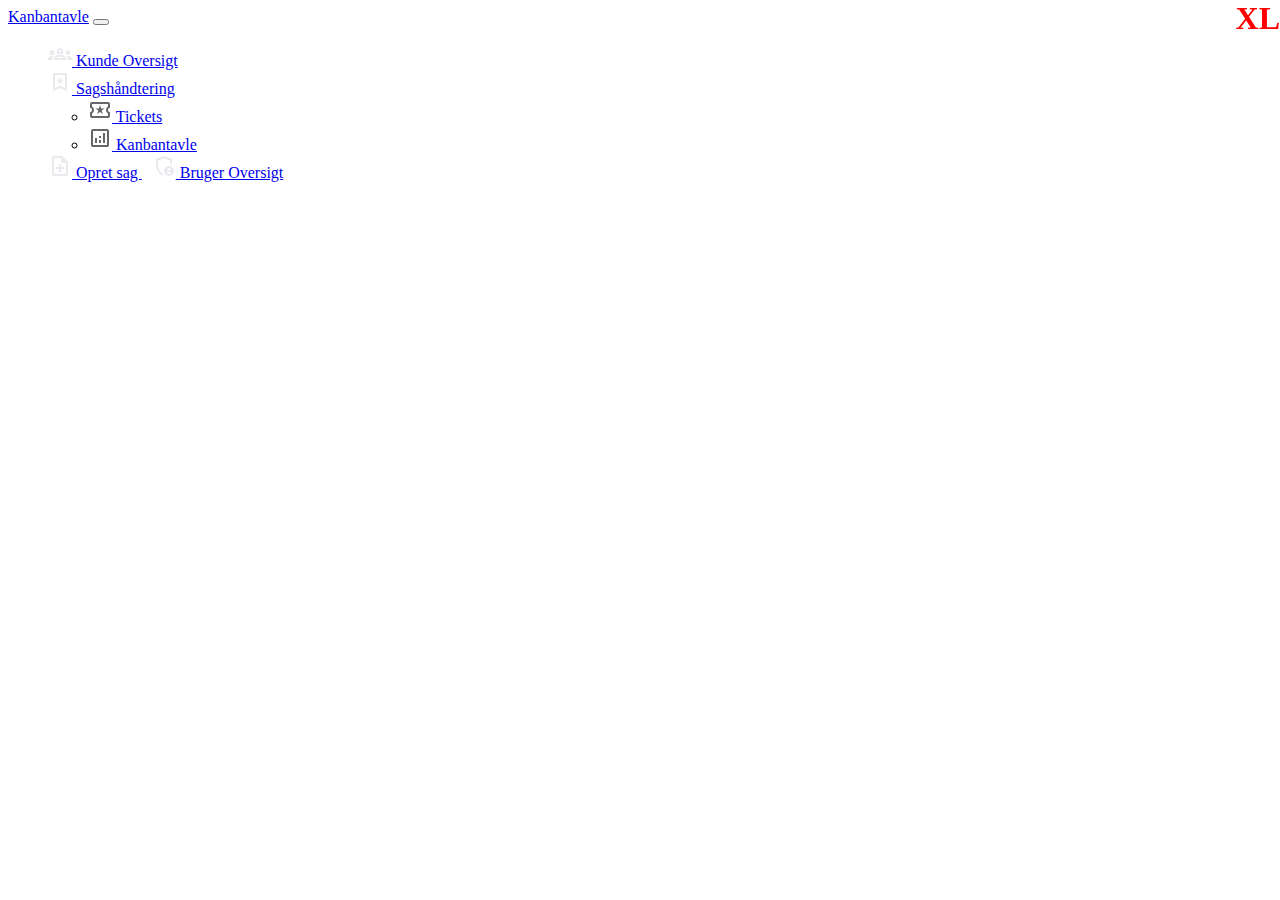
==== Tickets/Prototypes/canbanboardPage.html @ 79001644 "Merge branch 'main' of https://github.com/HrSejer/Tickets" ====
<!doctype html>
<html lang="en">

<head>
    <meta charset="utf-8">
    <meta name="viewport" content="width=device-width, initial-scale=1">
    <title>Kanbantavle</title>
    <link href="/css/bootstrap.min.css" rel="stylesheet">
    <link rel="stylesheet" href="css/style.css">
</head>
<body>
    <nav class="navbar navbar-dark bg-primary navbar-expand-lg bg-body-tertiary">
        <div class="container-fluid">
            <a class="navbar-brand" href="#">Kanbantavle</a>
            <button class="navbar-toggler" type="button" data-bs-toggle="collapse"
                data-bs-target="#navbarSupportedContent" aria-controls="navbarSupportedContent" aria-expanded="false"
                aria-label="Toggle navigation">
                <span class="navbar-toggler-icon"></span>
            </button>
            <div class="collapse navbar-collapse" id="navbarSupportedContent">
                <ul class="navbar-nav me-auto mb-2 mb-lg-0">
                    <a id="customerButton" class="btn btn-primary d-flex align-items-center" href="customerPage.html"
                        role="button">
                        <svg class="navbar-icons" xmlns="http://www.w3.org/2000/svg" height="24px"
                            viewBox="0 -960 960 960" width="24px" fill="#e8eaed" class="me-2">
                            <path
                                d="M411-480q-28 0-46-21t-13-49l12-72q8-43 40.5-70.5T480-720q44 0 76.5 27.5T597-622l12 72q5 28-13 49t-46 21H411Zm24-80h91l-8-49q-2-14-13-22.5t-25-8.5q-14 0-24.5 8.5T443-609l-8 49ZM124-441q-23 1-39.5-9T63-481q-2-9-1-18t5-17q0 1-1-4-2-2-10-24-2-12 3-23t13-19l2-2q2-19 15.5-32t33.5-13q3 0 19 4l3-1q5-5 13-7.5t17-2.5q11 0 19.5 3.5T208-626q1 0 1.5.5t1.5.5q14 1 24.5 8.5T251-596q2 7 1.5 13.5T250-570q0 1 1 4 7 7 11 15.5t4 17.5q0 4-6 21-1 2 0 4l2 16q0 21-17.5 36T202-441h-78Zm676 1q-33 0-56.5-23.5T720-520q0-12 3.5-22.5T733-563l-28-25q-10-8-3.5-20t18.5-12h80q33 0 56.5 23.5T880-540v20q0 33-23.5 56.5T800-440ZM0-240v-63q0-44 44.5-70.5T160-400q13 0 25 .5t23 2.5q-14 20-21 43t-7 49v65H0Zm240 0v-65q0-65 66.5-105T480-450q108 0 174 40t66 105v65H240Zm560-160q72 0 116 26.5t44 70.5v63H780v-65q0-26-6.5-49T754-397q11-2 22.5-2.5t23.5-.5Zm-320 30q-57 0-102 15t-53 35h311q-9-20-53.5-35T480-370Zm0 50Zm1-280Z" />
                        </svg>
                        Kunde Oversigt
                    </a>

                    <!-- Dropdown - Tickets så Kanban tavlen skal være herinde når vi tilgår den. -->
                    <div class="dropdown">
                        <a class="btn btn-primary dropdown-toggle d-flex align-items-center" href="#" role="button"
                            data-bs-toggle="dropdown" aria-expanded="false">
                            <svg xmlns="http://www.w3.org/2000/svg" height="24px" viewBox="0 -960 960 960" width="24px" fill="#e8eaed"><path d="m389-400 91-55 91 55-24-104 80-69-105-9-42-98-42 98-105 9 80 69-24 104ZM200-120v-640q0-33 23.5-56.5T280-840h400q33 0 56.5 23.5T760-760v640L480-240 200-120Zm80-122 200-86 200 86v-518H280v518Zm0-518h400-400Z"/></svg>
                            Sagshåndtering
                        </a>
                        <ul class="dropdown-menu">
                            <li><a class="dropdown-item" href="ticket.html">
                                <svg xmlns="http://www.w3.org/2000/svg" height="24px" viewBox="0 -960 960 960" width="24px" fill="#666769"><path d="m368-320 112-84 110 84-42-136 112-88H524l-44-136-44 136H300l110 88-42 136ZM160-160q-33 0-56.5-23.5T80-240v-135q0-11 7-19t18-10q24-8 39.5-29t15.5-47q0-26-15.5-47T105-556q-11-2-18-10t-7-19v-135q0-33 23.5-56.5T160-800h640q33 0 56.5 23.5T880-720v135q0 11-7 19t-18 10q-24 8-39.5 29T800-480q0 26 15.5 47t39.5 29q11 2 18 10t7 19v135q0 33-23.5 56.5T800-160H160Zm0-80h640v-102q-37-22-58.5-58.5T720-480q0-43 21.5-79.5T800-618v-102H160v102q37 22 58.5 58.5T240-480q0 43-21.5 79.5T160-342v102Zm320-240Z"/></svg>
                                Tickets</a></li>
                            <li><a class="dropdown-item disabled" href="canbanboardPage.html">
                                <svg xmlns="http://www.w3.org/2000/svg" height="24px" viewBox="0 -960 960 960" width="24px" fill="#666769"><path d="M280-280h80v-200h-80v200Zm320 0h80v-400h-80v400Zm-160 0h80v-120h-80v120Zm0-200h80v-80h-80v80ZM200-120q-33 0-56.5-23.5T120-200v-560q0-33 23.5-56.5T200-840h560q33 0 56.5 23.5T840-760v560q0 33-23.5 56.5T760-120H200Zm0-80h560v-560H200v560Zm0-560v560-560Z"/></svg>
                                Kanbantavle</a></li>
                        </ul>
                    </div>

                    <a id="sagBtn" class="btn btn-primary d-flex align-items-center" href="index.html"
                        role="button">
                        <svg class="navbar-icons" xmlns="http://www.w3.org/2000/svg" height="24px"
                            viewBox="0 -960 960 960" width="24px" fill="#e8eaed" class="me-2">
                            <path
                                d="M440-240h80v-120h120v-80H520v-120h-80v120H320v80h120v120ZM240-80q-33 0-56.5-23.5T160-160v-640q0-33 23.5-56.5T240-880h320l240 240v480q0 33-23.5 56.5T720-80H240Zm280-520v-200H240v640h480v-440H520ZM240-800v200-200 640-640Z" />
                        </svg>
                        Opret sag
                    </a>

                    <a id="customerButton" class="btn btn-primary d-flex align-items-center" href="userPage.html"
                        role="button">
                        <svg class="navbar-icons" xmlns="http://www.w3.org/2000/svg" height="24px"
                            viewBox="0 -960 960 960" width="24px" fill="#e8eaed" class="me-3">
                            <path
                                d="M680-280q25 0 42.5-17.5T740-340q0-25-17.5-42.5T680-400q-25 0-42.5 17.5T620-340q0 25 17.5 42.5T680-280Zm0 120q31 0 57-14.5t42-38.5q-22-13-47-20t-52-7q-27 0-52 7t-47 20q16 24 42 38.5t57 14.5ZM480-80q-139-35-229.5-159.5T160-516v-244l320-120 320 120v227q-19-8-39-14.5t-41-9.5v-147l-240-90-240 90v188q0 47 12.5 94t35 89.5Q310-290 342-254t71 60q11 32 29 61t41 52q-1 0-1.5.5t-1.5.5Zm200 0q-83 0-141.5-58.5T480-280q0-83 58.5-141.5T680-480q83 0 141.5 58.5T880-280q0 83-58.5 141.5T680-80ZM480-494Z" />
                        </svg>
                        Bruger Oversigt
                    </a>
                </ul>
            </div>
        </div>
    </nav>

    <script src="/scripts/bootstrap.bundle.min.js"></script>
</body>
---- Tickets/Prototypes/css/style.css ----
.body{
  overflow: hidden;
}
/* This box class is purely used for explaining how the bootstrap grid system works. */
.box {
  background-color: lightblue;
  border: 1px solid blue;
  min-height: 50px;
  font-size: 2rem;
}

#searchinput {
  margin-left: 5px;
  margin-top: 10px;
  width: 200px;
}

#customerButton {
  margin-right: 10px;

}
#ticketBtn{
  margin-right: 10px;

}

#sagBtn{
  margin-right: 10px;

}

/* Denne klasse bruges til at vise knappen øverst til højre */
.customHelpButton {
  position: fixed;  
  top: 65px;             
  right: 110px; /* Juster for at undgå at det kommer uden for skærmen */
  z-index: 10;
  border-radius: 8px;
}

/* Containeren, der indeholder collapse */
.customHelpBox {
  position: fixed;    
  top: 120px;              
  right: 20px; /* Juster for at undgå at det kommer uden for skærmen */
  width: 330px;           
}

.row{
  position: relative;
  left: -150px;
}

#KundeOplysninger {
  margin-left: 0;
  margin-top: 30px;
  width: 500px;
  padding: 1%;
}

#SagsBeskrivelseBox {
  margin-top: 30px;
  height: 200px;
}

#SagsHistorikBox {
  margin-top: 70px;
  height: 200px;
}

body::before {
  content: "XS";
  color: red;
  font-size: 2rem;
  font-weight: bold;
  position: fixed;
  top: 0;
  right: 0;
}

@media (min-width: 576px) {
  body::before {
    content: "SM";
  }
}

@media (min-width: 768px) {
  body::before {
    content: "MD";
  }
}

@media (min-width: 992px) {
  body::before {
    content: "LG";
  }
}

@media (min-width: 1200px) {
  body::before {
    content: "XL";
  }
}

@media (min-width: 1400px) {
  body::before {
    content: "XXL";
  }
}
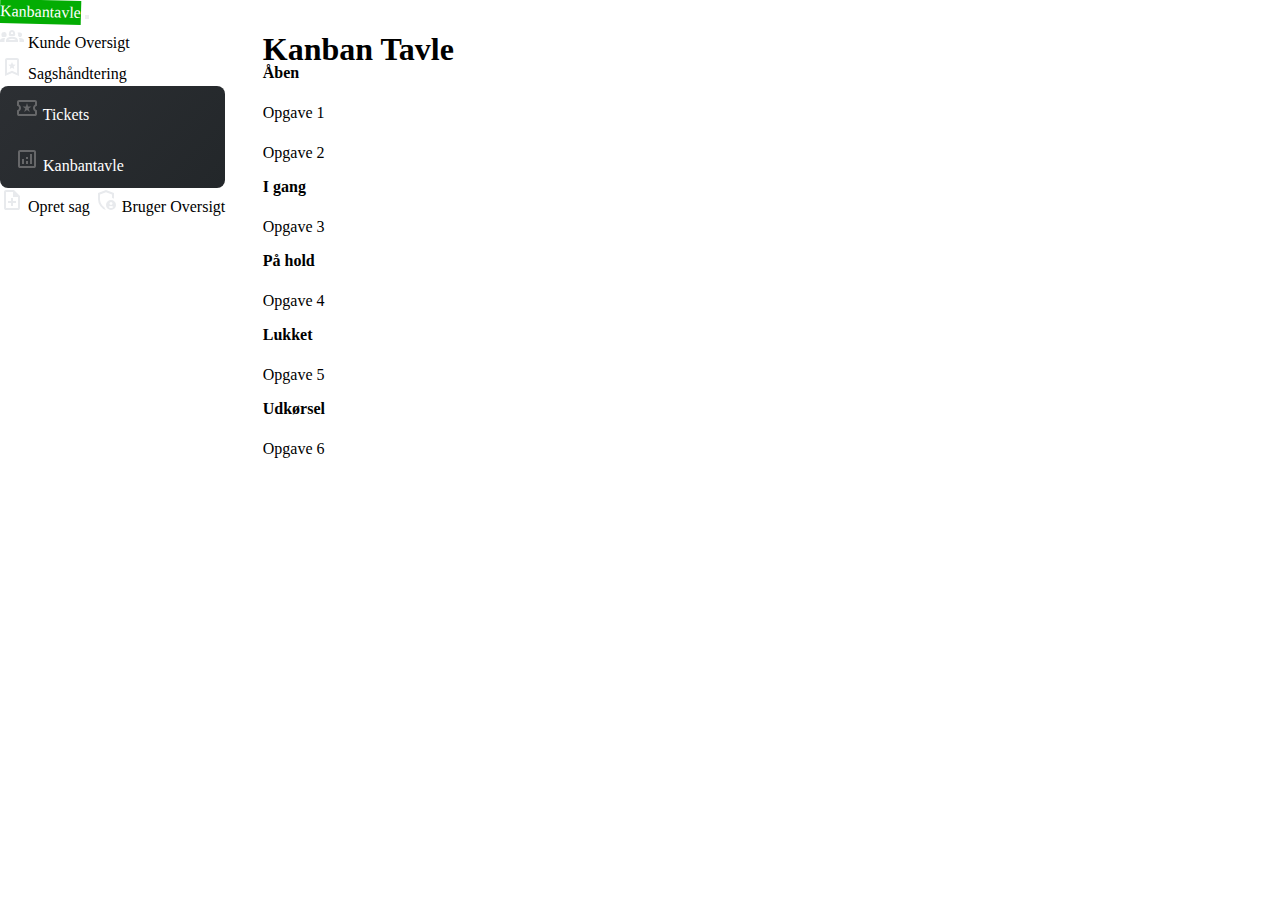
==== commit 8231ff67: "Quick kandan fix" ====
--- a/Tickets/Prototypes/canbanboardPage.html
+++ b/Tickets/Prototypes/canbanboardPage.html
@@ -6,7 +6,7 @@
     <meta name="viewport" content="width=device-width, initial-scale=1">
     <title>Kanbantavle</title>
     <link href="/css/bootstrap.min.css" rel="stylesheet">
-    <link rel="stylesheet" href="css/style.css">
+    <link rel="stylesheet" href="css/newStyle.css">
 </head>
 <body>
     <nav class="navbar navbar-dark bg-primary navbar-expand-lg bg-body-tertiary">
@@ -70,5 +70,84 @@
         </div>
     </nav>
 
+    <div class="container py-5">
+      <h1 class="text-center mb-4">Kanban Tavle</h1>
+      <div class="d-flex justify-content-center">
+        <!-- Åben Column -->
+        <div class="col-md-4">
+          <div class="card">
+            <div class="card-header bg-primary text-white text-center">
+              <strong>Åben</strong>
+            </div>
+            <div class="card-body kanban-column" id="open-column">
+              <div class="card kanban-card bg-light p-2" draggable="true">
+                <p class="mb-0">Opgave 1</p>
+              </div>
+              <div class="card kanban-card bg-light p-2" draggable="true">
+                <p class="mb-0">Opgave 2</p>
+              </div>
+            </div>
+          </div>
+        </div>
+  
+        <!-- I gang Column -->
+        <div class="col-md-4">
+          <div class="card">
+            <div class="card-header bg-primary text-white text-center">
+              <strong>I gang</strong>
+            </div>
+            <div class="card-body kanban-column" id="inprogress-column">
+              <div class="card kanban-card bg-light p-2" draggable="true">
+                <p class="mb-0">Opgave 3</p>
+              </div>
+            </div>
+          </div>
+        </div>
+  
+        <!-- På hold Column -->
+        <div class="col-md-4">
+          <div class="card">
+            <div class="card-header bg-primary text-white text-center">
+              <strong>På hold</strong>
+            </div>
+            <div class="card-body kanban-column" id="hold-column">
+              <div class="card kanban-card bg-light p-2" draggable="true">
+                <p class="mb-0">Opgave 4</p>
+              </div>
+            </div>
+          </div>
+        </div>
+
+        <!-- Lukket Column -->
+        <div class="col-md-4">
+          <div class="card">
+            <div class="card-header bg-primary text-white text-center">
+              <strong>Lukket</strong>
+            </div>
+            <div class="card-body kanban-column" id="lukket-column">
+              <div class="card kanban-card bg-light p-2" draggable="true">
+                <p class="mb-0">Opgave 5</p>
+              </div>
+            </div>
+          </div>
+        </div>
+
+        <!-- Udkørsel Column -->
+        <div class="col-md-4">
+          <div class="card">
+            <div class="card-header bg-primary text-white text-center">
+              <strong>Udkørsel</strong>
+            </div>
+            <div class="card-body kanban-column" id="udkørsel-column">
+              <div class="card kanban-card bg-light p-2" draggable="true">
+                <p class="mb-0">Opgave 6</p>
+              </div>
+            </div>
+          </div>
+        </div>
+      </div>
+    </div>
+    
     <script src="/scripts/bootstrap.bundle.min.js"></script>
+    <script src="/scripts/newCustomScript.js"></script>
 </body>--- a/Tickets/Prototypes/css/newStyle.css
+++ b/Tickets/Prototypes/css/newStyle.css
@@ -0,0 +1,480 @@
+* {
+    margin: 0;
+    padding: 0;
+}
+
+html {
+    line-height: 1.5rem;
+}
+
+body {
+    min-height: 100vh;
+    min-height: 100dvh;
+    background-color: var(--base-clr);
+    color: var(--text-clr);
+    display: grid;
+    grid-template-columns: auto 1fr;
+}
+
+.divider {
+    height: 1px;
+    background-color: #ffffff50;
+    margin: 1rem 0;
+}
+
+a {
+    text-decoration: none;
+    color: inherit;
+    display: inline-block;
+    transition: background-color 150ms ease, transform 150ms ease;
+}
+
+a:hover {
+    background-color: #03ad03;
+    transform: rotate(1.5deg);
+    color: white;
+}
+
+/* Sidebar Stuff */
+#sidebar {
+    box-sizing: border-box;
+    height: 100vh;
+    width: 250px;
+    padding: 5px 1em;
+    color: white;
+    border-right: 1px solid var(--line-clr);
+    position: sticky;
+    top: 0;
+    align-self: start;
+    transition: 300ms ease-in-out;
+    overflow: hidden;
+    text-wrap: nowrap;
+    display: flex;
+    flex-direction: column;
+}
+
+#sidebar>ul {
+    flex-grow: 1;
+}
+
+.dropdown-menu {
+    color: white;
+    background: linear-gradient(135deg, #2c2f33, #23272a);
+    border: none;
+}
+
+.dropdown-item {
+    color: #ffffff;
+    padding: 10px 15px;
+    transition: background-color 0.3s ease;
+}
+
+.dropdown-item:hover {
+    background-color: #40444b;
+    color: #ffffff;
+}
+
+.dropdown-menu {
+    border-radius: 8px;
+}
+
+.user-profile {
+    position: absolute;
+    bottom: 20px;
+    margin-bottom: auto;
+    display: flex;
+    align-items: center;
+    gap: 0.5rem;
+    right: 10px;
+}
+
+.user-profile img {
+    width: 50px;
+    height: 50px;
+    border-radius: 50%;
+}
+
+.user-info p {
+    margin: 0;
+    font-size: 0.875rem;
+}
+
+#sidebar.closed {
+    padding: 6px;
+    width: 60px;
+}
+
+/* Det her skal muligvis have et fix, da vi i fremtiden gerne vil have at user-profile bliver vist når vi også lukker sidebaren. */
+#sidebar.closed .user-profile {
+    display: none;
+}
+
+#sidebar ul {
+    list-style: none;
+}
+
+#sidebar>ul>li:first-child {
+    display: flex;
+    justify-content: flex-end;
+    margin-bottom: 16px;
+
+    .logo {
+        font-weight: 200;
+    }
+}
+
+#sidebar ul li.active a {
+    color: var(--accent-clr);
+
+    svg {
+        fill: white;
+    }
+}
+
+#sidebar a,
+#sidebar .dropdown-btn,
+#sidebar .logo {
+    border-radius: .5em;
+    padding: .85em;
+    text-decoration: none;
+    color: var(--text-clr);
+    display: flex;
+    align-items: center;
+    gap: 1em;
+}
+
+.dropdown-btn {
+    width: 100%;
+    text-align: left;
+    background: none;
+    border: none;
+    cursor: pointer;
+}
+
+#sidebar svg {
+    flex-shrink: 0;
+    fill: var(--text-clr);
+}
+
+#sidebar a span,
+#sidebar .dropdown-btn span {
+    flex-grow: 1;
+}
+
+#sidebar .sub-menu {
+    display: grid;
+    grid-template-rows: 0fr;
+    transition: 300ms ease-in-out;
+
+    >div {
+        overflow: hidden;
+    }
+}
+
+#sidebar .sub-menu.show {
+    grid-template-rows: 1fr;
+}
+
+.dropdown-btn svg {
+    transition: 200ms ease;
+}
+
+.rotate svg:last-child {
+    rotate: 180deg;
+}
+
+#sidebar .sub-menu a {
+    padding-left: 2em;
+}
+
+#toggle-btn {
+    margin-left: auto;
+    padding: 1em;
+    border: none;
+    border-radius: .5em;
+    background: none;
+    cursor: pointer;
+
+    svg {
+        transition: rotate 150ms ease;
+        fill: white;
+    }
+}
+
+#toggle-btn:hover {
+    background-color: var(--hover-clr);
+}
+
+main {
+    padding: min(30px, 7%);
+}
+
+main p {
+    color: var(--secondary-text-clr);
+    margin-top: 5px;
+    margin-bottom: 15px;
+}
+
+.container {
+    border: 1px solid var(--line-clr);
+    border-radius: 1em;
+    margin-bottom: 20px;
+    padding: min(3em, 15%);
+
+    h2,
+    p {
+        margin-top: 1em
+    }
+}
+
+
+/* Main Content */
+.KundeOplysninger,
+.SagsBeskrivelseOplysninger {
+    flex: 1;
+    /* Tilføj yderligere styling til dine kolonner */
+}
+
+/* Hvis sidebar er lukket, flytter main content sig til højre */
+.sidebar.closed~main {
+    margin-left: 60px;
+    /* Hvis sidebar er lukket */
+}
+
+/* Hvis sidebar er åben, ændrer vi margin for at sikre at det rykker sig korrekt */
+.sidebar:not(.closed)~main {
+    margin-left: 250px;
+    /* Standard bredde af sidebar */
+}
+
+.customHelpButton {
+    position: absolute;
+    top: 20px;
+    left: 80px;
+    transform: translateX(-50%);
+}
+
+.customHelpBox {
+    top: 60px;
+    left: 10px;
+    position: absolute;
+    margin-top: 20px;
+}
+
+
+
+
+
+@media(max-width: 800px) {
+    body {
+        grid-template-columns: 1fr;
+    }
+
+    main {
+        padding: 2em 1em 60px 1em;
+    }
+
+    .container {
+        border: none;
+        padding: 0;
+    }
+
+    #sidebar {
+        height: 60px;
+        width: 100%;
+        border-right: none;
+        border-top: 1px solid var(--line-clr);
+        padding: 0;
+        position: fixed;
+        top: unset;
+        bottom: 0;
+
+        >ul {
+            padding: 0;
+            display: grid;
+            grid-auto-columns: 60px;
+            grid-auto-flow: column;
+            align-items: center;
+            overflow-x: scroll;
+        }
+
+        ul li {
+            height: 100%;
+        }
+
+        ul a,
+        ul .dropdown-btn {
+            width: 60px;
+            height: 60px;
+            padding: 0;
+            border-radius: 0;
+            justify-content: center;
+        }
+
+        ul li span,
+        ul li:first-child,
+        .dropdown-btn svg:last-child {
+            display: none;
+        }
+
+        ul li .sub-menu.show {
+            position: fixed;
+            bottom: 60px;
+            left: 0;
+            box-sizing: border-box;
+            height: 60px;
+            width: 100%;
+            border-top: 1px solid var(--line-clr);
+            display: flex;
+            justify-content: center;
+
+            >div {
+                overflow-x: auto;
+            }
+
+            li {
+                display: inline-flex;
+            }
+
+            a {
+                box-sizing: border-box;
+                padding: 1em;
+                width: auto;
+                justify-content: center;
+            }
+        }
+    }
+}
+
+/* Dashboard Page */
+.dropdown-menu {
+    background: linear-gradient(135deg, #2c2f33, #23272a); /* Gradient baggrund */
+    border: none; /* Fjerner kant */
+}
+
+.dropdown-item {
+    color: #ffffff; 
+    padding: 10px 15px;
+    transition: background-color 0.3s ease;
+}
+
+.dropdown-item:hover {
+    background-color: #40444b; 
+    color: #ffffff; 
+}
+
+.dropdown-menu {
+    border-radius: 8px;
+}
+
+.sidebar {
+    width: 300px;
+    height: 100vh;
+    background: linear-gradient(135deg, #009100, #016e01); 
+    color: white;
+    display: flex;
+    flex-direction: column;
+    padding: 1rem;
+
+    border-top-right-radius: 2px;
+    border-bottom-right-radius: 2px;
+}
+
+.sidebar-header {
+    display: flex;
+    justify-content: space-between;
+    align-items: center;
+    margin-bottom: 1rem;
+}
+
+.nav-menu, .sub-menu, .settings-menu {
+    list-style: none;
+    padding: 0;
+    margin: 0;
+}
+
+.nav-menu li, .sub-menu li, .settings-menu li {
+    margin: 1rem 0;
+}
+
+.nav-menu li a, .sub-menu li a, .settings-menu li a {
+    text-decoration: none;
+    color: white;
+    display: flex;
+    align-items: center;
+    gap: 0.5rem;
+    padding: 0.5rem 1rem;
+    border-radius: 8px;
+    transition: background 0.3s ease;
+}
+
+.nav-menu li a:hover, .sub-menu li a:hover, .settings-menu li a:hover {
+    background-color: #00ad00;
+}
+
+.divider {
+    height: 1px;
+    background-color: #ffffff50;
+    margin: 1rem 0;
+}
+
+.user-profile {
+    margin-top: auto;
+    display: flex;
+    align-items: center;
+    gap: 0.5rem;
+}
+
+.user-profile img {
+    width: 50px;
+    height: 50px;
+    border-radius: 50%;
+}
+
+.user-info p {
+    margin: 0;
+    font-size: 0.875rem;
+}
+
+/* Customer Page */
+.table-responsive{
+    margin-top: 20px;
+    width: 110%;
+}
+
+.container{
+    max-width: 95%;
+    margin: -1%;
+}
+
+.searchinput {
+    max-width: 20%;
+}
+
+@media (max-width: 768px) {
+    .container {
+        padding-left: 15px;
+        padding-right: 15px;
+    }
+
+    #searchinput .form-control {
+        font-size: 1rem;  
+        padding: 0.6rem;
+    }
+
+    .table th, .table td {
+        font-size: 0.9rem; 
+    }
+
+    .btn-sm.customBtn {
+        padding: 0.5rem 0.8rem;
+        font-size: 0.8rem;
+    }
+}
+.kanban-column {
+    max-height: 500px;
+    overflow-y: auto;
+  }
+  .kanban-card {
+    margin-bottom: 10px;
+  }